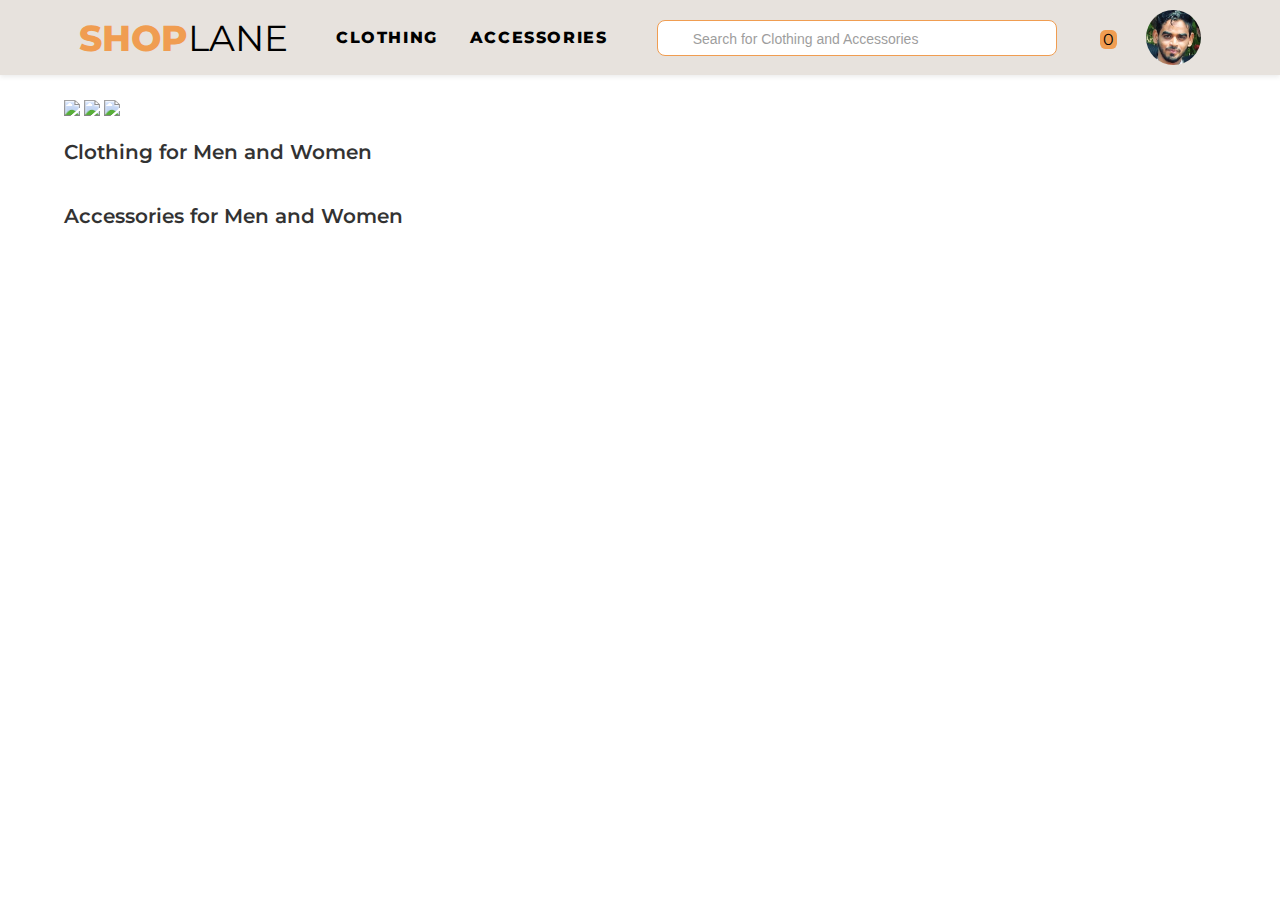
==== index.html @ 6e01452c "first commit" ====
<!DOCTYPE html>
<html lang="en">

<head>
  <meta charset="UTF-8">
  <meta name="viewport" content="width=device-width, initial-scale=1.0">
  <title>Ecommerce Site</title>
  <link rel="stylesheet" href="index.css">
  <link href="https://fonts.googleapis.com/css?family=Open+Sans:400,600,800&display=swap" rel="stylesheet">
  <script src="https://kit.fontawesome.com/51a50f733d.js" crossorigin="anonymous"></script>
  <script src="https://code.jquery.com/jquery-3.4.1.min.js"
    integrity="sha256-CSXorXvZcTkaix6Yvo6HppcZGetbYMGWSFlBw8HfCJo=" crossorigin="anonymous"></script>
  <link rel="stylesheet" href="slick.css">
  <link rel="stylesheet" type="text/css" href="//cdn.jsdelivr.net/npm/slick-carousel@1.8.1/slick/slick.css" />
</head>

<body>

  <nav>

    <div class="nav-center">
      <button id="burger" class="burger">
        <div class="bar"></div>
        <div class="bar"></div>
      </button>
      <div class="leftSide">
        <div class="logo ">
          <a href="index.html"><span>Shop</span>Lane</a></div>
        <a href="/">Clothing</a>
        <a href="/">Accessories</a>
      </div>
      <div class="searchWrapper">
        <i class="fas fa-search"></i>
        <input id="search-box" type="text" name="search" placeholder="Search for Clothing and Accessories" />
      </div>
      <div class="imgWrapper">
        <div class="cart-btn">
          <span class="nav-icon">
            <i class="fas fa-cart-plus"></i>
          </span>
          <div class="cart-items">0</div>
        </div>
        <img src="/assets/avatar.jpg" />
      </div>

    </div>
  </nav>

  <div class="container" id="container">
    <img class="containers" src="/assets/avatar.jpg" />
    <div class="containerLeftSide">
      <div class="containerLogo containers">
        <a href="index.html"><span>Shop</span>Lane</a></div>
      <a class="list" href="/">Clothing</a>
      <a class="list" href="/">Accessories</a>
    </div>
    <div class="containerSearchWrapper containers">
      <i class="fas fa-search"></i>
      <input id="search-box2" type="text" name="search" placeholder="Search for Clothing and Accessories" />
    </div>
  </div>

  <main>
    <section>
      <div class="center">
        <img src="https://imgur.com/96OnkX7.png" />
        <img src="https://imgur.com/KtGxwnN.png" />
        <img src="https://imgur.com/sfjg9R8.png" />
      </div>
    </section>

    <section id="clothing-section" class="homepage-section">
      <h3 class="section-heading">Clothing for Men and Women</h3>

      <div id="clothing-grid" class="product-grid">
      </div>
    </section>

    <section id="accessory-section" class="homepage-section">
      <h3 class="section-heading">Accessories for Men and Women</h3>

      <div id="accessory-grid" class="product-grid">
      </div>
    </section>

  </main>

  <script src="index.js"></script>
  <script type="text/javascript" src="//cdn.jsdelivr.net/npm/slick-carousel@1.8.1/slick/slick.min.js"></script>
</body>

</html>
---- index.css ----
@import url("https://fonts.googleapis.com/css?family=Montserrat:300,400,500,700&display=swap");
* {
  margin: 0;
  padding: 0;
  -webkit-box-sizing: border-box;
          box-sizing: border-box;
}

a {
  text-decoration: none;
}

ul li {
  list-style: none;
}

:root {
  --clr-white: #fff;
  --clr-black: #000;
  --clr-primary: #f09d51;
  --clr-grey: #ececec;
  --mainSpacing: 0.1rem;
  --mainTransition: all 0.4ms ease-in;
  --fw-light: 400;
  --fw-bold: 800;
}

body {
  background: var(--clr-white);
  font-family: 'Montserrat', sans-serif;
  width: 100%;
}

nav {
  position: -webkit-sticky;
  position: sticky;
  top: 0;
  background: #e7e2dd;
  width: 100%;
  height: 75px;
  -ms-flex-wrap: wrap;
      flex-wrap: wrap;
  display: -webkit-box;
  display: -ms-flexbox;
  display: flex;
  -webkit-box-align: center;
      -ms-flex-align: center;
          align-items: center;
  -webkit-box-pack: justify;
      -ms-flex-pack: justify;
          justify-content: space-between;
  z-index: 1;
  -webkit-box-shadow: 0 2px 5px var(--clr-grey);
          box-shadow: 0 2px 5px var(--clr-grey);
}

.leftSide {
  display: -webkit-inline-box;
  display: -ms-inline-flexbox;
  display: inline-flex;
  -webkit-box-pack: start;
      -ms-flex-pack: start;
          justify-content: start;
  -webkit-box-align: center;
      -ms-flex-align: center;
          align-items: center;
}

.containerLeftside {
  display: -webkit-inline-box;
  display: -ms-inline-flexbox;
  display: inline-flex;
  -webkit-box-pack: start;
      -ms-flex-pack: start;
          justify-content: start;
  -webkit-box-align: center;
      -ms-flex-align: center;
          align-items: center;
}

.leftSide > a {
  margin-left: 32px;
  text-transform: uppercase;
  font-weight: var(--fw-bold);
  color: var(--clr-black);
  letter-spacing: var(--mainSpacing);
  cursor: pointer;
}

.containerLeftside,
.list {
  text-transform: uppercase;
  font-weight: var(--fw-bold);
  color: var(--clr-black);
  letter-spacing: var(--mainSpacing);
  cursor: pointer;
  padding: 5px;
}

.nav-center {
  display: -webkit-box;
  display: -ms-flexbox;
  display: flex;
  -webkit-box-align: center;
      -ms-flex-align: center;
          align-items: center;
  -webkit-box-pack: justify;
      -ms-flex-pack: justify;
          justify-content: space-between;
  width: 100%;
  max-width: 1170px;
  margin: 0 auto;
  padding: 0 1.5rem;
}

.logo {
  margin-right: 16px;
  font-size: 36px;
  text-transform: uppercase;
  font-weight: var(--fw-light);
  color: var(--clr-white);
  display: -webkit-box;
  display: -ms-flexbox;
  display: flex;
  -webkit-box-align: center;
      -ms-flex-align: center;
          align-items: center;
}

.containerLogo {
  margin-right: 16px;
  font-size: 36px;
  text-transform: uppercase;
  font-weight: var(--fw-light);
  color: var(--clr-white);
  display: -webkit-box;
  display: -ms-flexbox;
  display: flex;
  -webkit-box-align: center;
      -ms-flex-align: center;
          align-items: center;
}

.logo > a {
  color: var(--clr-black);
}

.containerLogo > a {
  color: var(--clr-black);
  margin: 0 auto;
  padding: 5px;
}

.container img {
  width: 55px;
  border-radius: 50%;
}

.logo span {
  font-weight: var(--fw-bold);
  color: var(--clr-primary);
}

.containerLogo span {
  font-weight: var(--fw-bold);
  color: var(--clr-primary);
}

.cart-btn {
  position: relative;
  margin-right: 35px;
  margin-left: 5px;
  cursor: pointer;
}

.nav-icon {
  font-size: 24px;
}

.cart-items {
  position: absolute;
  top: -8px;
  right: -6px;
  background: var(--clr-primary);
  border-radius: 30%;
  padding: 0 3px;
}

.imgWrapper {
  display: -webkit-box;
  display: -ms-flexbox;
  display: flex;
  -webkit-box-pack: end;
      -ms-flex-pack: end;
          justify-content: end;
  -webkit-box-align: center;
      -ms-flex-align: center;
          align-items: center;
}

.imgWrapper > img {
  width: 55px;
  border-radius: 50%;
}

.searchWrapper {
  width: 100%;
  max-width: 400px;
  position: relative;
}

.containerSearchWrapper {
  width: 100%;
  max-width: 250px;
  position: relative;
  margin: 0 auto;
}

.containerSearchWrapper i {
  position: absolute;
  top: 40%;
  left: 20px;
  cursor: pointer;
  -webkit-transform: translateX(-50%);
          transform: translateX(-50%);
  color: darkgray;
}

.searchWrapper i {
  position: absolute;
  top: 32%;
  left: 22px;
  cursor: pointer;
  -webkit-transform: translateX(-50%);
          transform: translateX(-50%);
  color: darkgray;
}

#search-box {
  font-size: 14px;
  width: 100%;
  padding: 10px 24px 8px 35px;
  border-radius: 0.5rem;
  outline: none;
  border: 1px solid var(--clr-primary);
}

#search-box::-webkit-input-placeholder {
  opacity: 0.7;
}

#search-box:-ms-input-placeholder {
  opacity: 0.7;
}

#search-box::-ms-input-placeholder {
  opacity: 0.7;
}

#search-box::placeholder {
  opacity: 0.7;
}

#search-box2 {
  font-size: 14px;
  width: 100%;
  padding: 10px 24px 8px 35px;
  border-radius: 0.5rem;
  outline: none;
  border: 1px solid var(--clr-primary);
  margin: 10px 0px;
}

#search-box2::-webkit-input-placeholder {
  opacity: 0.7;
}

#search-box2:-ms-input-placeholder {
  opacity: 0.7;
}

#search-box2::-ms-input-placeholder {
  opacity: 0.7;
}

#search-box2::placeholder {
  opacity: 0.7;
}

.burger {
  border: 0;
  cursor: pointer;
  display: none;
  font-size: 22px;
  position: relative;
  padding: 0;
  outline: none;
  height: 30px;
  width: 30px;
  border: 1px solid transparent;
  -webkit-box-shadow: 0.5px 0.5px 3px 0.5px var(--clr-primary);
          box-shadow: 0.5px 0.5px 3px 0.5px var(--clr-primary);
}

.burger:active {
  color: #0594ec;
  outline: none;
}

.burger .bar {
  background-color: var(--clr-primary);
  position: absolute;
  left: 50%;
  -webkit-transform: translate(-50%, -50%) rotate(0deg);
          transform: translate(-50%, -50%) rotate(0deg);
  height: 3px;
  width: 20px;
  -webkit-transition: -webkit-transform 0.2s ease;
  transition: -webkit-transform 0.2s ease;
  transition: transform 0.2s ease;
  transition: transform 0.2s ease, -webkit-transform 0.2s ease;
}

.burger .bar:first-of-type {
  top: 40%;
}

.burger .bar:last-of-type {
  top: 60%;
}

@media screen and (max-width: 1100px) {
  .burger.show-x .bar:first-of-type {
    -webkit-transform: translate(-50%, 50%) rotate(225deg);
            transform: translate(-50%, 50%) rotate(225deg);
  }
  .burger.show-x .bar:last-of-type {
    -webkit-transform: translate(-50%, -150%) rotate(-225deg);
            transform: translate(-50%, -150%) rotate(-225deg);
  }
  #container {
    display: block;
  }
  .logo {
    display: none;
  }
  .leftSide > a {
    display: none !important;
  }
  .searchWrapper {
    display: none;
  }
  .imgWrapper > img {
    display: none;
    width: 55px !important;
  }
  .burger {
    display: block;
  }
}

#container {
  text-align: center;
  display: none;
  z-index: 100;
  background: #e7e2dd;
}

#container img {
  margin: 5px;
}

main {
  width: 90vw;
  max-width: 1170px;
  margin: 0 auto;
  -webkit-box-sizing: border-box;
          box-sizing: border-box;
  margin-top: calc(100px - 75px);
  padding-bottom: 8%;
}
/*# sourceMappingURL=index.css.map */
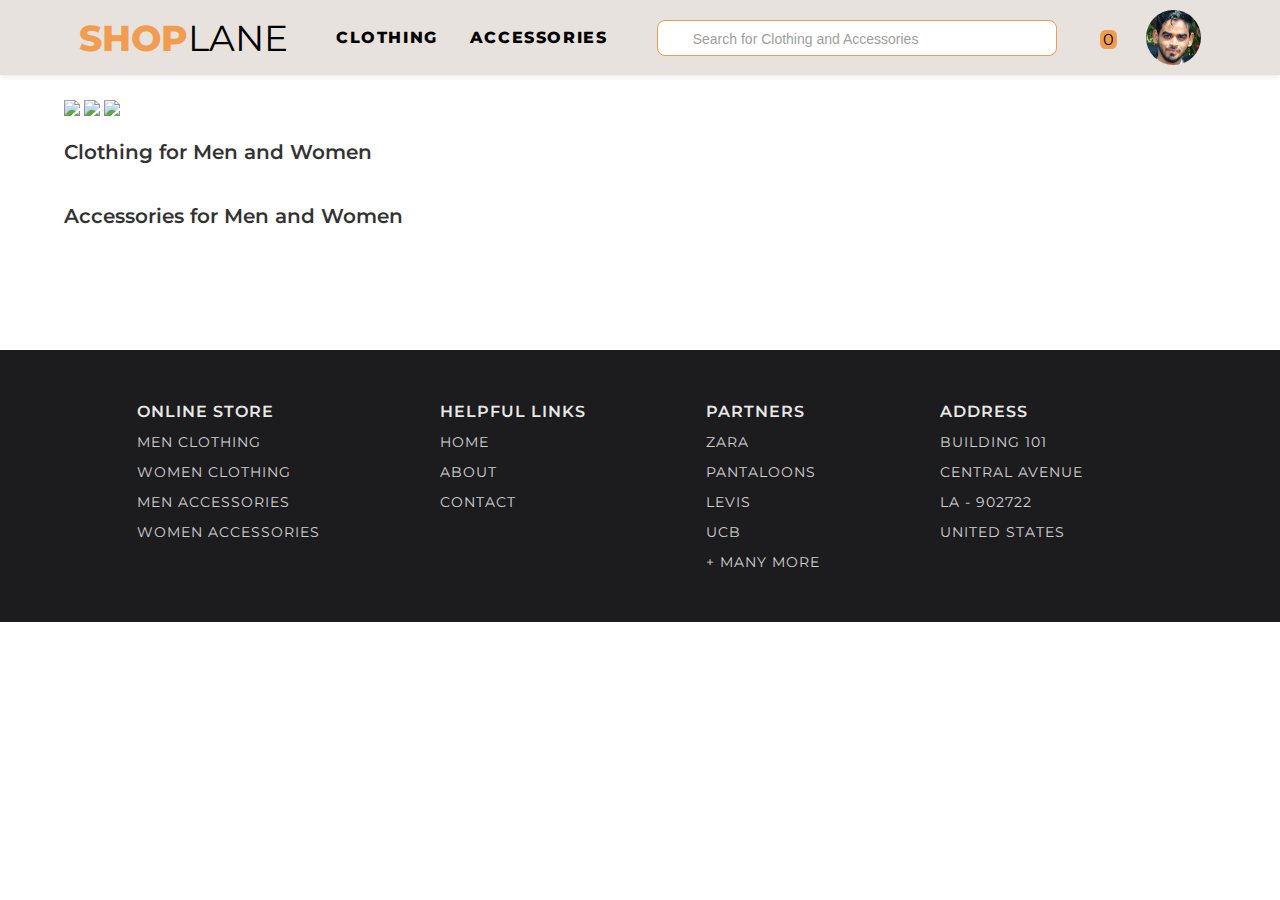
==== commit f9c35877: "slider" ====
--- a/index.html
+++ b/index.html
@@ -10,7 +10,7 @@
   <script src="https://kit.fontawesome.com/51a50f733d.js" crossorigin="anonymous"></script>
   <script src="https://code.jquery.com/jquery-3.4.1.min.js"
     integrity="sha256-CSXorXvZcTkaix6Yvo6HppcZGetbYMGWSFlBw8HfCJo=" crossorigin="anonymous"></script>
-  <link rel="stylesheet" href="slick.css">
+  <link rel="stylesheet" href="slick1.css">
   <link rel="stylesheet" type="text/css" href="//cdn.jsdelivr.net/npm/slick-carousel@1.8.1/slick/slick.css" />
 </head>
 
@@ -36,7 +36,7 @@
       <div class="imgWrapper">
         <div class="cart-btn">
           <span class="nav-icon">
-            <i class="fas fa-cart-plus"></i>
+            <a href="checkout.html"><i class="fas fa-cart-plus"></i></a>
           </span>
           <div class="cart-items">0</div>
         </div>
@@ -84,9 +84,39 @@
     </section>
 
   </main>
-
+  <footer>
+    <div class="first-column">
+      <p class="footer-heading">Online Store</p>
+      <a href="/" class="footer-link">Men Clothing</a>
+      <a href="/" class="footer-link">Women Clothing</a>
+      <a href="/" class="footer-link">Men Accessories</a>
+      <a href="/" class="footer-link">Women Accessories</a>
+    </div>
+    <div class="first-column">
+      <p class="footer-heading ">Helpful Links</p>
+      <a href="/" class="footer-link">Home</a>
+      <a href="/" class="footer-link">About</a>
+      <a href="/" class="footer-link">Contact</a>
+    </div>
+    <div>
+      <p class="footer-heading">Partners</p>
+      <a href="/" class="footer-link">Zara</a>
+      <a href="/" class="footer-link">Pantaloons</a>
+      <a href="/" class="footer-link">Levis</a>
+      <a href="/" class="footer-link">UCB</a>
+      <a href="/" class="footer-link">+ Many More</a>
+    </div>
+    <div>
+      <p class="footer-heading">Address</p>
+      <p href="/" class="footer-link">Building 101</p>
+      <p href="/" class="footer-link">Central Avenue</p>
+      <p href="/" class="footer-link">LA - 902722</p>
+      <p href="/" class="footer-link">United States</p>
+    </div>
+  </footer>
   <script src="index.js"></script>
-  <script type="text/javascript" src="//cdn.jsdelivr.net/npm/slick-carousel@1.8.1/slick/slick.min.js"></script>
+  <script type="text/javascript"
+    src="https://cdnjs.cloudflare.com/ajax/libs/slick-carousel/1.6.0/slick.min.js"></script>
 </body>
 
 </html>--- a/index.css
+++ b/index.css
@@ -8,6 +8,7 @@
 
 a {
   text-decoration: none;
+  color: black;
 }
 
 ul li {
@@ -354,6 +355,9 @@
     display: none;
     width: 55px !important;
   }
+  .cart-btn {
+    margin-right: 0;
+  }
   .burger {
     display: block;
   }
@@ -379,4 +383,96 @@
   margin-top: calc(100px - 75px);
   padding-bottom: 8%;
 }
+
+footer {
+  width: 100%;
+  margin: 0 auto;
+  background-color: #1c1b1e;
+  display: -webkit-box;
+  display: -ms-flexbox;
+  display: flex;
+  -webkit-box-pack: center;
+      -ms-flex-pack: center;
+          justify-content: center;
+  -webkit-box-sizing: border-box;
+          box-sizing: border-box;
+  padding: 4% 8%;
+}
+
+footer > div {
+  padding-left: 60px;
+  padding-right: 60px;
+}
+
+footer > div:first-of-type {
+  padding-left: 0;
+}
+
+.footer-heading {
+  text-transform: uppercase;
+  font-weight: 600;
+  font-size: 16px;
+  color: white;
+  opacity: 0.9;
+  letter-spacing: 1px;
+}
+
+.footer-link {
+  text-decoration: none;
+  color: white;
+  display: block;
+  margin-top: 12px;
+  letter-spacing: 1px;
+  text-transform: uppercase;
+  font-size: 14px;
+  opacity: 0.8;
+  word-break: break-all;
+}
+
+@media screen and (max-width: 900px) {
+  footer > div {
+    padding: 10px 50px;
+  }
+  .footer-heading {
+    font-size: 12px;
+  }
+  footer {
+    width: 100%;
+  }
+  .footer-link {
+    font-size: 11px;
+  }
+}
+
+@media screen and (max-width: 768px) {
+  footer > div {
+    padding: 10px 32px;
+  }
+  .footer-link {
+    font-size: 10px;
+  }
+}
+
+@media screen and (max-width: 550px) {
+  footer > div {
+    padding: 10px 14px;
+  }
+  .footer-link {
+    font-size: 10px;
+  }
+}
+
+@media screen and (max-width: 450px) {
+  footer > div {
+    padding: 10px 0px;
+  }
+  .footer-link {
+    font-size: 10px;
+  }
+  footer {
+    display: block;
+    width: 100%;
+    text-align: center;
+  }
+}
 /*# sourceMappingURL=index.css.map */--- a/slick1.css
+++ b/slick1.css
@@ -0,0 +1,139 @@
+.slick-slide {
+	width: 100%;
+	max-width: 1170px;
+	margin: 0 80px;
+}
+
+/* @media screen and (max-width: 768px) {
+	.slick-slide {
+		width: 100px!important;
+		height: 100px;
+	}
+} */
+
+@media screen and (max-width: 768px) {
+	.slick-slider {
+		display: none;
+	}
+	.slick-initialized .slick-slide {
+		/* display: none !important; */
+		/* width: 7% !important; */
+		/* height: 50px !important; */
+	}
+	.slick-dots {
+		display: none !important;
+	}
+	.slick-slide {
+		/* margin: 0 20px !important; */
+	}
+}
+
+@media screen and (max-width: 500px) {
+	.slick-initialized .slick-slide {
+		/* display: none !important; */
+		/* width: 7% !important; */
+		height: 50px !important;
+	}
+	.slick-dots {
+		display: none !important;
+	}
+	.slick-slide {
+		margin: 0 10px !important;
+	}
+}
+.slick-dots {
+	list-style-type: none;
+	width: 100%;
+	max-width: 100px;
+	text-align: center;
+	margin: 0 auto;
+}
+
+.slick-dots li {
+	display: inline-block;
+}
+
+.slick-dots button {
+	display: inline-block;
+	font-size: 0px;
+	color: #ccc;
+	background-color: #ccc;
+	width: 12px;
+	height: 12px;
+	border-radius: 50%;
+	border: 0;
+	margin-left: 6px;
+	margin-right: 6px;
+	outline: none;
+	cursor: pointer;
+}
+
+.slick-active button {
+	background-color: #aaa;
+}
+
+.homepage-section {
+	margin: 0 auto;
+}
+
+.section-heading {
+	font-size: 20px;
+	font-weight: 600;
+	opacity: 0.8;
+	margin: 20px auto;
+	width: 90vw;
+	max-width: 1170px;
+}
+
+.product-grid {
+	width: 90vw;
+	max-width: 1170px;
+	margin: 0 auto;
+	display: grid;
+	grid-template-columns: repeat(auto-fit, minmax(180px, 1fr));
+	grid-column-gap: 1.5rem;
+	grid-row-gap: 2rem;
+	/* flex-wrap: wrap; */
+}
+
+.product-card {
+	width: 100%;
+	/* max-width: %; */
+	box-sizing: border-box;
+	box-shadow: 0 2px 5px #ccc;
+	border-radius: 5px;
+}
+
+.product-card > a {
+	text-decoration: none;
+	color: black;
+}
+
+.product-image {
+	width: 100%;
+}
+
+.product-meta {
+	box-sizing: border-box;
+	padding: 16px;
+}
+
+.product-meta > h4 {
+	font-weight: 600;
+	margin: 0;
+	font-size: 16px;
+}
+
+.product-meta > h5 {
+	font-weight: 600;
+	opacity: 0.8;
+	margin: 0;
+	margin-top: 12px;
+}
+
+.product-meta > p {
+	margin: 0;
+	margin-top: 12px;
+	font-weight: 600;
+	color: #f09d51;
+}
